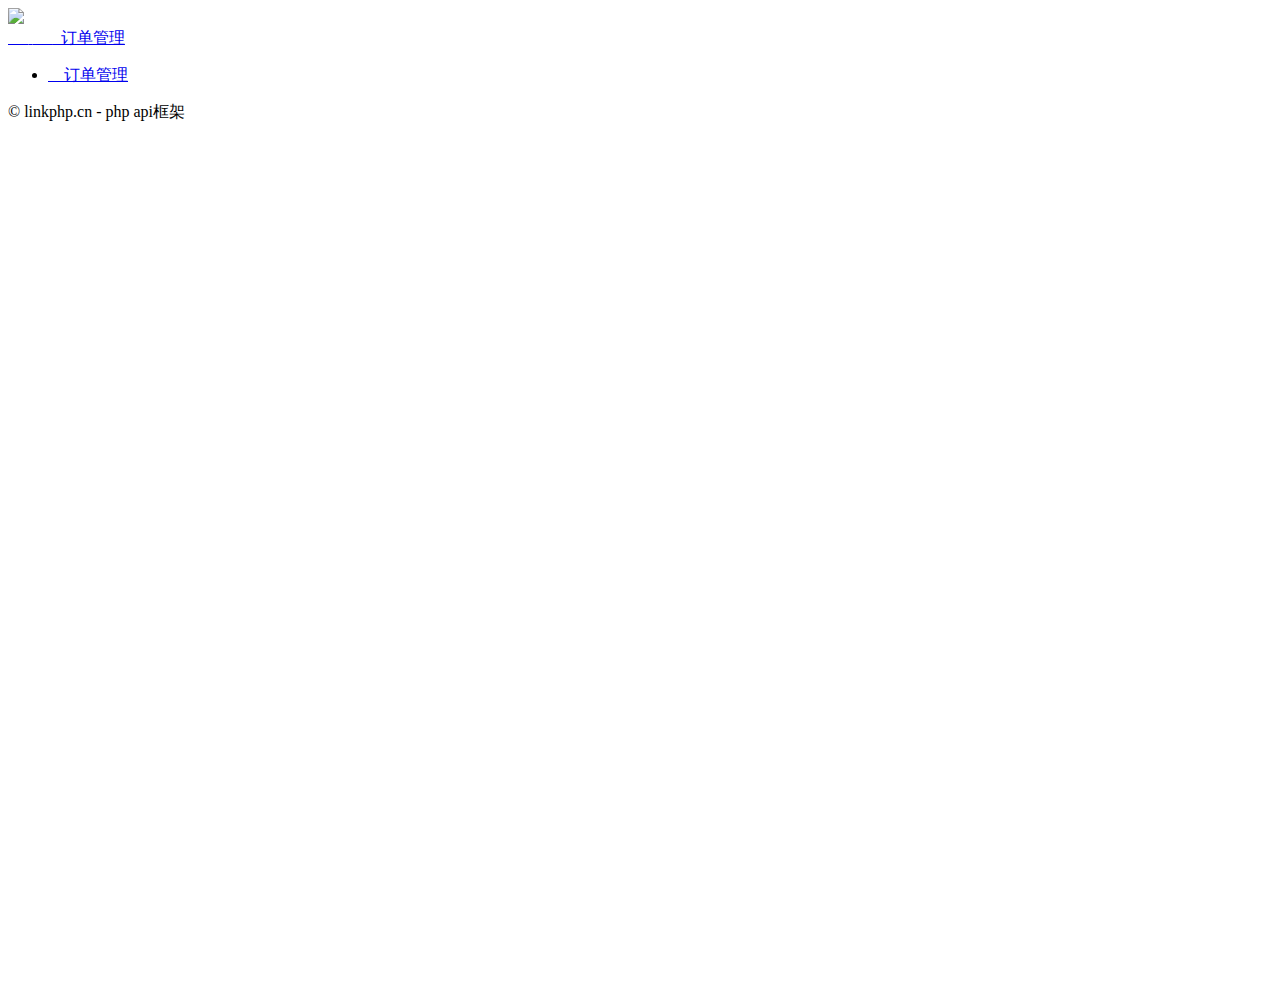
==== index.html @ c92039a1 "init" ====
<!DOCTYPE html>
<html lang="en">
<head>
    <meta charset="UTF-8">
    <title>link-admin</title>
    <link rel="stylesheet" href="/static/css/index.css">
    <link rel="stylesheet" href="/static/common/layui/css/layui.css">
</head>
<body>

<div class="box">
    <div class="body">
        <div class="left">
            <div class="wiki-left-logo">
                <img src="https://opens.wang/resource/static/main/img/linkphp.png">
            </div>
            <div class="wiki-left-box">
                <div class="wiki-box">
                    <span class="wiki-show">
                    <a href="javascript:;">
                    <i class="layui-icon icon icon-active">&nbsp;&nbsp;&#xe61a;</i>
                    <i class="layui-icon icon icon-none">&nbsp;&nbsp;&#xe602;</i>&nbsp;&nbsp;订单管理</a>
                    </span>
                    <ul class="wiki-active">
                        <li><a class="wiki-src" href="javascript:;" c-view="/console/index/Order">&nbsp;&nbsp;&nbsp;&nbsp;订单管理</a></li>
                    </ul>
                </div>
            </div>
        </div>
        <div class="wiki-header"></div>
        <div class="right">
            <iframe src="" id="wiki-view" style="width: 100%; height: 100%; position: absolute;;" frameborder="0"></iframe>
            </div>
        <div class="wiki-footer">© linkphp.cn - php api框架</div>
    </div>
</div>
<script src="/static/common/jquery.js"></script>
<script src="/static/js/util.js"></script>
<script src="/static/js/index.js"></script>
<script src="/static/common/layui/layui.js"></script>
</body>
</html>
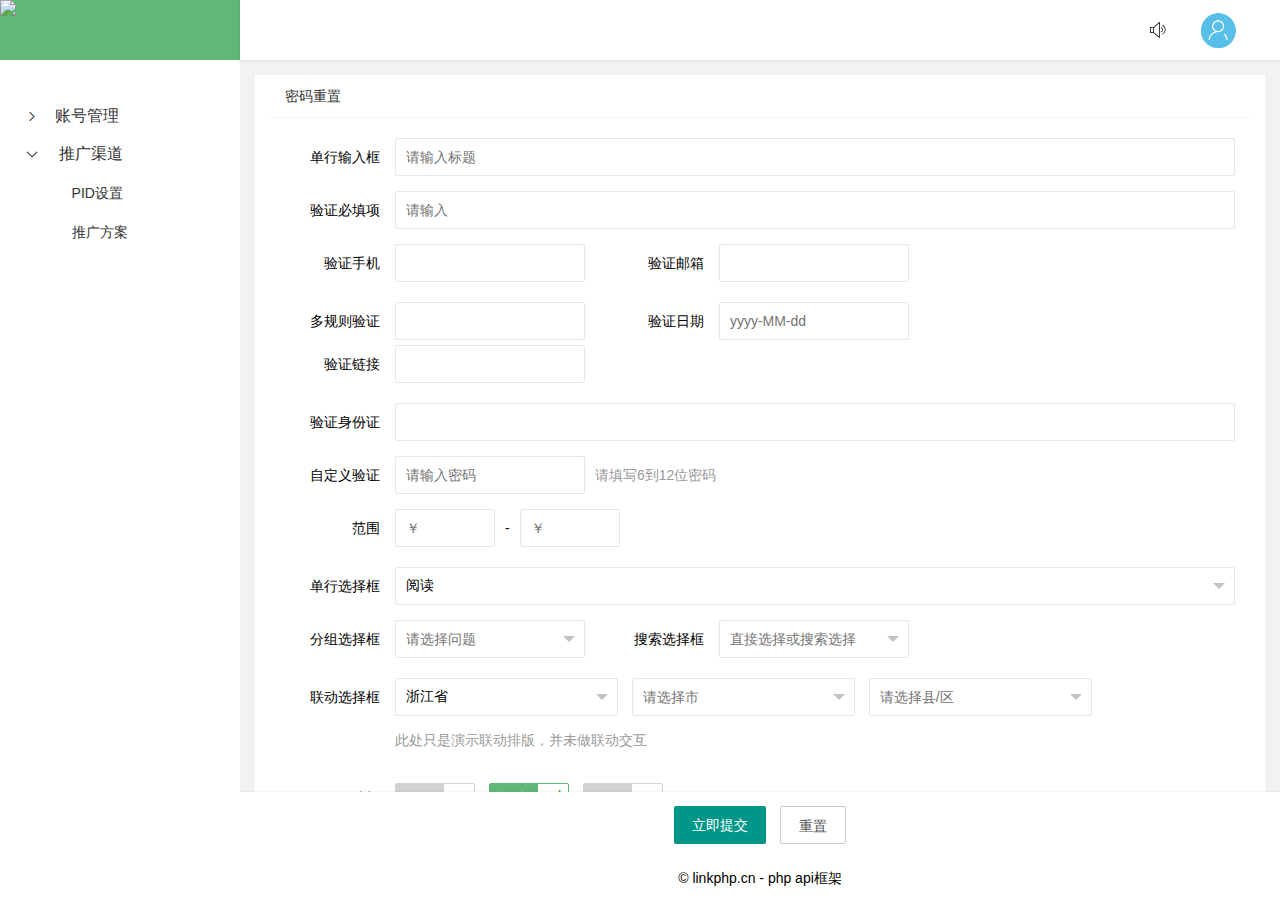
==== commit 5de0a324: "管理界面更新样式" ====
--- a/index.html
+++ b/index.html
@@ -3,8 +3,8 @@
 <head>
     <meta charset="UTF-8">
     <title>link-admin</title>
-    <link rel="stylesheet" href="/static/css/index.css">
-    <link rel="stylesheet" href="/static/common/layui/css/layui.css">
+    <link rel="stylesheet" href="index.css">
+    <link rel="stylesheet" href="layui/css/layui.css">
 </head>
 <body>
 
@@ -18,25 +18,44 @@
                 <div class="wiki-box">
                     <span class="wiki-show">
                     <a href="javascript:;">
-                    <i class="layui-icon icon icon-active">&nbsp;&nbsp;&#xe61a;</i>
-                    <i class="layui-icon icon icon-none">&nbsp;&nbsp;&#xe602;</i>&nbsp;&nbsp;订单管理</a>
+                        <i class="layui-icon icon icon-none">&nbsp;&nbsp;&#xe61a;</i>
+                        <i class="layui-icon icon icon-active">&nbsp;&nbsp;&#xe602;</i>&nbsp;&nbsp;账号管理</a>
+                    </span>
+                    <ul class="wiki-none">
+                        <li><a class="wiki-src" href="javascript:;" c-view="/user/reset/index">&nbsp;&nbsp;&nbsp;&nbsp;密码设置</a></li>
+                        <li><a class="wiki-src" href="javascript:;" c-view="/user/verify_info/index">&nbsp;&nbsp;&nbsp;&nbsp;认证中心</a></li>
+                    </ul>
+                </div>
+                <div class="wiki-box">
+                    <span class="wiki-show">
+                    <a href="javascript:;">
+                        <i class="layui-icon icon icon-active">&nbsp;&nbsp;&#xe61a;</i>
+                        <i class="layui-icon icon icon-none">&nbsp;&nbsp;&#xe602;</i>&nbsp;&nbsp;推广渠道</a>
                     </span>
                     <ul class="wiki-active">
-                        <li><a class="wiki-src" href="javascript:;" c-view="/console/index/Order">&nbsp;&nbsp;&nbsp;&nbsp;订单管理</a></li>
+                        <li><a class="wiki-src" href="javascript:;" c-view="/console/index/Order">&nbsp;&nbsp;&nbsp;&nbsp;PID设置</a></li>
+                        <li><a class="wiki-src" href="javascript:;" c-view="/user/channel/index">&nbsp;&nbsp;&nbsp;&nbsp;推广方案</a></li>
                     </ul>
                 </div>
             </div>
         </div>
-        <div class="wiki-header"></div>
+        <div class="wiki-header">
+            <div class="header-logo">
+                <img src="user.png">
+            </div>
+            <div class="header-notic">
+                <i class="layui-icon icon">&#xe645;</i>
+            </div>
+        </div>
         <div class="right">
-            <iframe src="" id="wiki-view" style="width: 100%; height: 100%; position: absolute;;" frameborder="0"></iframe>
-            </div>
+            <iframe src="form.html" id="wiki-view" style="width: 100%; height: 100%; position: absolute;;" frameborder="0"></iframe>
+        </div>
         <div class="wiki-footer">© linkphp.cn - php api框架</div>
     </div>
 </div>
-<script src="/static/common/jquery.js"></script>
-<script src="/static/js/util.js"></script>
-<script src="/static/js/index.js"></script>
-<script src="/static/common/layui/layui.js"></script>
+<script src="jquery.js"></script>
+<script src="util.js"></script>
+<script src="index.js"></script>
+<script src="layui/layui.js"></script>
 </body>
 </html>--- a/index.css
+++ b/index.css
@@ -0,0 +1,212 @@
+body{
+    overflow-x: hidden;
+    margin: 0 auto;
+    padding: 0 auto;
+}
+aside {
+    display: block;
+}
+h1, h2, h3, h4, h5, h6 {
+    line-height: 1.3;
+}
+.wiki-body {
+    width: 100%;
+    height: 680px;
+    margin: 0 auto;
+    background: #e2e2e2;
+    overflow: hidden;
+}
+.layui-side-scroll {
+    width: 200px;
+}
+.layui-header {
+    background: #393D49 !important;
+}
+.header {
+    background: #393D49 !important;
+}
+.wiki-footer {
+    position: fixed;
+    left: 240px;
+    right: 0;
+    bottom: 0;
+    height: 44px;
+    line-height: 44px;
+    padding: 0 15px;
+    background-color: #fff;
+    text-align: center;
+}
+.wiki-header {
+    position: fixed;
+    left: 240px;
+    right: 0;
+    top: 0;
+    height: 60px;
+    line-height: 60px;
+    padding: 0 15px;
+    background-color: #fff;
+    box-shadow: 0 0 2px 2px rgba(0,0,0,.05);
+    -moz-box-shadow: 0 0 2px 2px rgba(0,0,0,.05);
+    -webkit-box-shadow: 0 0 2px 2px rgba(0,0,0,.05);
+}
+
+.wiki-header .header-logo {
+    height:60px;
+    float: right;
+}
+
+.wiki-header .header-notic {
+    float: right;
+    margin-right: 30px;
+}
+
+.wiki-header .header-notic .icon {
+    font-size: 22px;
+}
+
+.wiki-header .header-logo img {
+    margin-right: 28px;
+    width: 38px;
+    height: 38px;
+}
+
+.wiki-center{
+    width:100vw;
+    height:100vh;
+    overflow: hidden;
+}
+#nav {
+    width: 100%;
+    height: 100%;
+}
+.nav-show {
+    height: 100%;
+}
+.header{
+    width:100%;
+    height: 60px;
+    -webkit-box-sizing: border-box;
+    -moz-box-sizing: border-box;
+    box-sizing: border-box;
+    background:black;
+}
+.body{
+    width:auto;
+    height:auto;
+    overflow-y: hidden;
+}
+.body .left{
+    width: 240px;
+    float: left;
+    background: #fff;
+    box-sizing: border-box;
+    height: 100vh;
+    overflow-y: auto;
+    position: fixed;
+}
+.body .right{
+    position: fixed;
+    left: 240px;
+    right: 0;
+    bottom: 44px;
+    top: 60px;
+    z-index: -100;
+    width: auto;
+    overflow: hidden;
+    overflow-y: auto;
+    box-sizing: border-box;
+    height: auto;
+}
+.body::after{
+    content:"";
+    display:block;
+    clear:both;
+}
+.body .left .wiki-left-logo {
+    background: #5FB878;
+    height:60px;
+}
+.body .left .wiki-left-logo img {
+    margin: 0 auto;
+    display: block;
+}
+.body .left .wiki-left-box {
+    width: 90%;
+    height: auto;
+    margin: 38px auto;
+    overflow-x: hidden;
+}
+.body .left .wiki-left-box .wiki-box span {
+    display: inline-block;
+    width:100%;
+    border-bottom: none;
+    color: #364149;
+    background: 0 0;
+    text-overflow: ellipsis;
+    overflow: hidden;
+    white-space: nowrap;
+    position: relative;
+    font-size: 16px;
+}
+.body .left .wiki-left-box .wiki-box span a{
+    display: block;
+    width:100%;
+    height:35px;
+    line-height: 35px;
+}
+.body .left .wiki-left-box .wiki-box span a .icon{
+    padding: 8px;
+    font-size: 12px;
+}
+.body .left .wiki-left-box .wiki-box span a::before {
+    /*content: '&#xe61a;';*/
+    font-style: normal;
+    font-weight: 600;
+    line-height: 1;
+    -webkit-font-smoothing: antialiased;
+    -moz-osx-font-smoothing: greyscale;
+    color: #8d8d8d;
+    font-size: 14px;
+}
+.body .left .wiki-left-box .wiki-box span a:hover {
+    background-color: #eff1f3;
+}
+.body .left .wiki-left-box .wiki-box ul li {
+    display: block;
+    padding: 2px 32px;
+    border-bottom: none;
+    width:100%;
+    color: #364149;
+    background: 0 0;
+    text-overflow: ellipsis;
+    overflow: hidden;
+    white-space: nowrap;
+    position: relative;
+}
+.body .left .wiki-left-box .wiki-box ul li a {
+    display: block;
+    width:100%;
+    height:35px;
+    line-height: 35px;
+    padding-left: 12px;
+}
+.body .left .wiki-left-box .wiki-box ul li a:hover {
+    background-color: #eff1f3;
+}
+.body .left .wiki-left-box .wiki-box .wiki-none {
+    display: none;
+}
+.body .left .wiki-left-box .wiki-box .wiki-active {
+    display: inline-block;
+    width: 100%;
+    border-bottom: none;
+    white-space: nowrap;
+}
+.body .left .wiki-left-box .wiki-box .wiki-show .icon-active {
+    display: inline;
+}
+.body .left .wiki-left-box .wiki-box .wiki-show .icon-none {
+    display: none;
+}
+
+
--- a/layui/css/layui.css
+++ b/layui/css/layui.css
@@ -0,0 +1,2 @@
+/** layui-v2.2.5 MIT License By https://www.layui.com */
+ .layui-inline,img{display:inline-block;vertical-align:middle}h1,h2,h3,h4,h5,h6{font-weight:400}.layui-edge,.layui-header,.layui-inline,.layui-main{position:relative}.layui-btn,.layui-edge,.layui-inline,img{vertical-align:middle}.layui-btn,.layui-disabled,.layui-icon,.layui-unselect{-webkit-user-select:none;-ms-user-select:none;-moz-user-select:none}blockquote,body,button,dd,div,dl,dt,form,h1,h2,h3,h4,h5,h6,input,li,ol,p,pre,td,textarea,th,ul{margin:0;padding:0;-webkit-tap-highlight-color:rgba(0,0,0,0)}a:active,a:hover{outline:0}img{border:none}li{list-style:none}table{border-collapse:collapse;border-spacing:0}h4,h5,h6{font-size:100%}button,input,optgroup,option,select,textarea{font-family:inherit;font-size:inherit;font-style:inherit;font-weight:inherit;outline:0}pre{white-space:pre-wrap;white-space:-moz-pre-wrap;white-space:-pre-wrap;white-space:-o-pre-wrap;word-wrap:break-word}body{line-height:24px;font:14px Helvetica Neue,Helvetica,PingFang SC,\5FAE\8F6F\96C5\9ED1,Tahoma,Arial,sans-serif}hr{height:1px;margin:10px 0;border:0;clear:both}a{color:#333;text-decoration:none}a:hover{color:#777}a cite{font-style:normal;*cursor:pointer}.layui-border-box,.layui-border-box *{box-sizing:border-box}.layui-box,.layui-box *{box-sizing:content-box}.layui-clear{clear:both;*zoom:1}.layui-clear:after{content:'\20';clear:both;*zoom:1;display:block;height:0}.layui-inline{*display:inline;*zoom:1}.layui-edge{display:inline-block;width:0;height:0;border-width:6px;border-style:dashed;border-color:transparent;overflow:hidden}.layui-edge-top{top:-4px;border-bottom-color:#999;border-bottom-style:solid}.layui-edge-right{border-left-color:#999;border-left-style:solid}.layui-edge-bottom{top:2px;border-top-color:#999;border-top-style:solid}.layui-edge-left{border-right-color:#999;border-right-style:solid}.layui-elip{text-overflow:ellipsis;overflow:hidden;white-space:nowrap}.layui-disabled,.layui-disabled:hover{color:#d2d2d2!important;cursor:not-allowed!important}.layui-circle{border-radius:100%}.layui-show{display:block!important}.layui-hide{display:none!important}@font-face{font-family:layui-icon;src:url(../font/iconfont.eot?v=220);src:url(../font/iconfont.eot?v=220#iefix) format('embedded-opentype'),url(../font/iconfont.svg?v=220#iconfont) format('svg'),url(../font/iconfont.woff?v=220) format('woff'),url(../font/iconfont.ttf?v=220) format('truetype')}.layui-icon{font-family:layui-icon!important;font-size:16px;font-style:normal;-webkit-font-smoothing:antialiased;-moz-osx-font-smoothing:grayscale}.layui-icon-duihua:before{content:"\e611"}.layui-icon-shezhi:before{content:"\e614"}.layui-icon-yinshenim:before{content:"\e60f"}.layui-icon-search:before{content:"\e615"}.layui-icon-fenxiang1:before{content:"\e641"}.layui-icon-shezhi1:before{content:"\e620"}.layui-icon-yinqing:before{content:"\e628"}.layui-icon-yuejuancuohao:before{content:"\1006"}.layui-icon-cuo:before{content:"\1007"}.layui-icon-baobiao:before{content:"\e629"}.layui-icon-star:before{content:"\e600"}.layui-icon-yuandian:before{content:"\e617"}.layui-icon-chat:before{content:"\e606"}.layui-icon-logo:before{content:"\e609"}.layui-icon-list:before{content:"\e60a"}.layui-icon-tubiao:before{content:"\e62c"}.layui-icon-right:before{content:"\1005"}.layui-icon-huanfu2:before{content:"\e61b"}.layui-icon-On-line:before{content:"\e610"}.layui-icon-biaoge:before{content:"\e62d"}.layui-icon-youyou:before{content:"\e602"}.layui-icon-zuozuo:before{content:"\e603"}.layui-icon-cart-simple:before{content:"\e698"}.layui-icon-cry:before{content:"\e69c"}.layui-icon-smile:before{content:"\e6af"}.layui-icon-survey:before{content:"\e6b2"}.layui-icon-tree:before{content:"\e62e"}.layui-icon-iconfont17:before{content:"\e62f"}.layui-icon-tianjia:before{content:"\e61f"}.layui-icon-xiazai:before{content:"\e601"}.layui-icon-xuanzemoban48:before{content:"\e630"}.layui-icon-gongju:before{content:"\e631"}.layui-icon-face-surprised:before{content:"\e664"}.layui-icon-bianji:before{content:"\e642"}.layui-icon-speaker:before{content:"\e645"}.layui-icon-xiangxia:before{content:"\e61a"}.layui-icon-wenjian:before{content:"\e621"}.layui-icon-layouts:before{content:"\e632"}.layui-icon-duigou:before{content:"\e618"}.layui-icon-tianjia1:before{content:"\e608"}.layui-icon-yaoyaozhibofanye:before{content:"\e633"}.layui-icon-read:before{content:"\e705"}.layui-icon-404:before{content:"\e61c"}.layui-icon-lunbozutu:before{content:"\e634"}.layui-icon-help:before{content:"\e607"}.layui-icon-daima1:before{content:"\e635"}.layui-icon-jinshui:before{content:"\e636"}.layui-icon-find-fill:before{content:"\e670"}.layui-icon-about:before{content:"\e60b"}.layui-icon-location:before{content:"\e715"}.layui-icon-xiangshang:before{content:"\e619"}.layui-icon-pause:before{content:"\e651"}.layui-icon-riqi:before{content:"\e637"}.layui-icon-uploadfile:before{content:"\e61d"}.layui-icon-delete:before{content:"\e640"}.layui-icon-play:before{content:"\e652"}.layui-icon-top:before{content:"\e604"}.layui-icon-haoyouqingqiu:before{content:"\e612"}.layui-icon-weibiaoti1:before{content:"\e605"}.layui-icon-chuangkou:before{content:"\e638"}.layui-icon-comiisbiaoqing:before{content:"\e60c"}.layui-icon-zhengque:before{content:"\e616"}.layui-icon-dollar:before{content:"\e659"}.layui-icon-iconfontwodehaoyou:before{content:"\e613"}.layui-icon-wenjianxiazai:before{content:"\e61e"}.layui-icon-tupian:before{content:"\e60d"}.layui-icon-lianjie:before{content:"\e64c"}.layui-icon-diamond:before{content:"\e735"}.layui-icon-jilu:before{content:"\e60e"}.layui-icon-liucheng:before{content:"\e622"}.layui-icon-fontstrikethrough:before{content:"\e64f"}.layui-icon-unlink:before{content:"\e64d"}.layui-icon-bianjiwenzi:before{content:"\e639"}.layui-icon-sanjiao:before{content:"\e623"}.layui-icon-danxuankuanghouxuan:before{content:"\e63f"}.layui-icon-danxuankuangxuanzhong:before{content:"\e643"}.layui-icon-juzhongduiqi:before{content:"\e647"}.layui-icon-youduiqi:before{content:"\e648"}.layui-icon-zuoduiqi:before{content:"\e649"}.layui-icon-gongsisvgtubiaozongji22:before{content:"\e626"}.layui-icon-gongsisvgtubiaozongji23:before{content:"\e627"}.layui-icon-refresh-2:before{content:"\1002"}.layui-icon-loading-1:before{content:"\e63e"}.layui-icon-return:before{content:"\e65c"}.layui-icon-jiacu:before{content:"\e62b"}.layui-icon-uploading:before{content:"\e67c"}.layui-icon-liaotianduihuaimgoutong:before{content:"\e63a"}.layui-icon-video:before{content:"\e6ed"}.layui-icon-headset:before{content:"\e6fc"}.layui-icon-wenjianjiafan:before{content:"\e624"}.layui-icon-shouji:before{content:"\e63b"}.layui-icon-tianjia2:before{content:"\e654"}.layui-icon-wenjianjia:before{content:"\e7a0"}.layui-icon-biaoqing:before{content:"\e650"}.layui-icon-html:before{content:"\e64b"}.layui-icon-biaodan:before{content:"\e63c"}.layui-icon-cart:before{content:"\e657"}.layui-icon-camera-fill:before{content:"\e65d"}.layui-icon-25:before{content:"\e62a"}.layui-icon-emwdaima:before{content:"\e64e"}.layui-icon-fire:before{content:"\e756"}.layui-icon-set:before{content:"\e716"}.layui-icon-zitixiahuaxian:before{content:"\e646"}.layui-icon-sanjiao1:before{content:"\e625"}.layui-icon-tips:before{content:"\e702"}.layui-icon-tupian-copy-copy:before{content:"\e64a"}.layui-icon-more-vertical:before{content:"\e671"}.layui-icon-zhuti2:before{content:"\e66c"}.layui-icon-loading:before{content:"\e63d"}.layui-icon-xieti:before{content:"\e644"}.layui-icon-refresh-1:before{content:"\e666"}.layui-icon-rmb:before{content:"\e65e"}.layui-icon-home:before{content:"\e68e"}.layui-icon-user:before{content:"\e770"}.layui-icon-notice:before{content:"\e667"}.layui-icon-voice:before{content:"\e688"}.layui-icon-download:before{content:"\e681"}.layui-icon-snowflake:before{content:"\e6b1"}.layui-icon-yemian1:before{content:"\e655"}.layui-icon-template:before{content:"\e663"}.layui-icon-auz:before{content:"\e672"}.layui-icon-console:before{content:"\e665"}.layui-icon-app:before{content:"\e653"}.layui-icon-xiayiye:before{content:"\e65a"}.layui-icon-website:before{content:"\e7ae"}.layui-icon-xiayiye1:before{content:"\e65b"}.layui-icon-component:before{content:"\e857"}.layui-icon-more:before{content:"\e65f"}.layui-icon-shrink-right:before{content:"\e668"}.layui-icon-spread-left:before{content:"\e66b"}.layui-icon-camera:before{content:"\e660"}.layui-icon-note:before{content:"\e66e"}.layui-icon-refresh:before{content:"\e669"}.layui-icon-nv:before{content:"\e661"}.layui-icon-nan:before{content:"\e662"}.layui-icon-senior:before{content:"\e674"}.layui-icon-theme:before{content:"\e66a"}.layui-icon-tread:before{content:"\e6c5"}.layui-icon-praise:before{content:"\e6c6"}.layui-icon-star-fill:before{content:"\e658"}.layui-icon-template-1:before{content:"\e656"}.layui-icon-loading-2:before{content:"\e66d"}.layui-main{width:1140px;margin:0 auto}.layui-header{z-index:1000;height:60px}.layui-header a:hover{transition:all .5s;-webkit-transition:all .5s}.layui-side{position:fixed;top:0;bottom:0;z-index:999;width:200px;overflow-x:hidden}.layui-side-scroll{width:220px;height:100%;overflow-x:hidden}.layui-body{position:absolute;left:200px;right:0;top:0;bottom:0;z-index:998;width:auto;overflow:hidden;overflow-y:auto;box-sizing:border-box}.layui-layout-body{overflow:hidden}.layui-layout-admin .layui-header{background-color:#23262E}.layui-layout-admin .layui-side{top:60px;width:200px;overflow-x:hidden}.layui-layout-admin .layui-body{top:60px;bottom:44px}.layui-layout-admin .layui-main{width:auto;margin:0 15px}.layui-layout-admin .layui-footer{position:fixed;left:200px;right:0;bottom:0;height:44px;line-height:44px;padding:0 15px;background-color:#eee}.layui-layout-admin .layui-logo{position:absolute;left:0;top:0;width:200px;height:100%;line-height:60px;text-align:center;color:#009688;font-size:16px}.layui-layout-admin .layui-header .layui-nav{background:0 0}.layui-layout-left{position:absolute!important;left:200px;top:0}.layui-layout-right{position:absolute!important;right:0;top:0}.layui-container{position:relative;margin:0 auto;padding:0 15px;box-sizing:border-box}.layui-fluid{position:relative;margin:0 auto;padding:0 15px}.layui-row:after,.layui-row:before{content:'';display:block;clear:both}.layui-col-lg1,.layui-col-lg10,.layui-col-lg11,.layui-col-lg12,.layui-col-lg2,.layui-col-lg3,.layui-col-lg4,.layui-col-lg5,.layui-col-lg6,.layui-col-lg7,.layui-col-lg8,.layui-col-lg9,.layui-col-md1,.layui-col-md10,.layui-col-md11,.layui-col-md12,.layui-col-md2,.layui-col-md3,.layui-col-md4,.layui-col-md5,.layui-col-md6,.layui-col-md7,.layui-col-md8,.layui-col-md9,.layui-col-sm1,.layui-col-sm10,.layui-col-sm11,.layui-col-sm12,.layui-col-sm2,.layui-col-sm3,.layui-col-sm4,.layui-col-sm5,.layui-col-sm6,.layui-col-sm7,.layui-col-sm8,.layui-col-sm9,.layui-col-xs1,.layui-col-xs10,.layui-col-xs11,.layui-col-xs12,.layui-col-xs2,.layui-col-xs3,.layui-col-xs4,.layui-col-xs5,.layui-col-xs6,.layui-col-xs7,.layui-col-xs8,.layui-col-xs9{position:relative;display:block;box-sizing:border-box}.layui-col-xs1,.layui-col-xs10,.layui-col-xs11,.layui-col-xs12,.layui-col-xs2,.layui-col-xs3,.layui-col-xs4,.layui-col-xs5,.layui-col-xs6,.layui-col-xs7,.layui-col-xs8,.layui-col-xs9{float:left}.layui-col-xs1{width:8.33333333%}.layui-col-xs2{width:16.66666667%}.layui-col-xs3{width:25%}.layui-col-xs4{width:33.33333333%}.layui-col-xs5{width:41.66666667%}.layui-col-xs6{width:50%}.layui-col-xs7{width:58.33333333%}.layui-col-xs8{width:66.66666667%}.layui-col-xs9{width:75%}.layui-col-xs10{width:83.33333333%}.layui-col-xs11{width:91.66666667%}.layui-col-xs12{width:100%}.layui-col-xs-offset1{margin-left:8.33333333%}.layui-col-xs-offset2{margin-left:16.66666667%}.layui-col-xs-offset3{margin-left:25%}.layui-col-xs-offset4{margin-left:33.33333333%}.layui-col-xs-offset5{margin-left:41.66666667%}.layui-col-xs-offset6{margin-left:50%}.layui-col-xs-offset7{margin-left:58.33333333%}.layui-col-xs-offset8{margin-left:66.66666667%}.layui-col-xs-offset9{margin-left:75%}.layui-col-xs-offset10{margin-left:83.33333333%}.layui-col-xs-offset11{margin-left:91.66666667%}.layui-col-xs-offset12{margin-left:100%}@media screen and (max-width:768px){.layui-hide-xs{display:none!important}.layui-show-xs-block{display:block!important}.layui-show-xs-inline{display:inline!important}.layui-show-xs-inline-block{display:inline-block!important}}@media screen and (min-width:768px){.layui-container{width:750px}.layui-hide-sm{display:none!important}.layui-show-sm-block{display:block!important}.layui-show-sm-inline{display:inline!important}.layui-show-sm-inline-block{display:inline-block!important}.layui-col-sm1,.layui-col-sm10,.layui-col-sm11,.layui-col-sm12,.layui-col-sm2,.layui-col-sm3,.layui-col-sm4,.layui-col-sm5,.layui-col-sm6,.layui-col-sm7,.layui-col-sm8,.layui-col-sm9{float:left}.layui-col-sm1{width:8.33333333%}.layui-col-sm2{width:16.66666667%}.layui-col-sm3{width:25%}.layui-col-sm4{width:33.33333333%}.layui-col-sm5{width:41.66666667%}.layui-col-sm6{width:50%}.layui-col-sm7{width:58.33333333%}.layui-col-sm8{width:66.66666667%}.layui-col-sm9{width:75%}.layui-col-sm10{width:83.33333333%}.layui-col-sm11{width:91.66666667%}.layui-col-sm12{width:100%}.layui-col-sm-offset1{margin-left:8.33333333%}.layui-col-sm-offset2{margin-left:16.66666667%}.layui-col-sm-offset3{margin-left:25%}.layui-col-sm-offset4{margin-left:33.33333333%}.layui-col-sm-offset5{margin-left:41.66666667%}.layui-col-sm-offset6{margin-left:50%}.layui-col-sm-offset7{margin-left:58.33333333%}.layui-col-sm-offset8{margin-left:66.66666667%}.layui-col-sm-offset9{margin-left:75%}.layui-col-sm-offset10{margin-left:83.33333333%}.layui-col-sm-offset11{margin-left:91.66666667%}.layui-col-sm-offset12{margin-left:100%}}@media screen and (min-width:992px){.layui-container{width:970px}.layui-hide-md{display:none!important}.layui-show-md-block{display:block!important}.layui-show-md-inline{display:inline!important}.layui-show-md-inline-block{display:inline-block!important}.layui-col-md1,.layui-col-md10,.layui-col-md11,.layui-col-md12,.layui-col-md2,.layui-col-md3,.layui-col-md4,.layui-col-md5,.layui-col-md6,.layui-col-md7,.layui-col-md8,.layui-col-md9{float:left}.layui-col-md1{width:8.33333333%}.layui-col-md2{width:16.66666667%}.layui-col-md3{width:25%}.layui-col-md4{width:33.33333333%}.layui-col-md5{width:41.66666667%}.layui-col-md6{width:50%}.layui-col-md7{width:58.33333333%}.layui-col-md8{width:66.66666667%}.layui-col-md9{width:75%}.layui-col-md10{width:83.33333333%}.layui-col-md11{width:91.66666667%}.layui-col-md12{width:100%}.layui-col-md-offset1{margin-left:8.33333333%}.layui-col-md-offset2{margin-left:16.66666667%}.layui-col-md-offset3{margin-left:25%}.layui-col-md-offset4{margin-left:33.33333333%}.layui-col-md-offset5{margin-left:41.66666667%}.layui-col-md-offset6{margin-left:50%}.layui-col-md-offset7{margin-left:58.33333333%}.layui-col-md-offset8{margin-left:66.66666667%}.layui-col-md-offset9{margin-left:75%}.layui-col-md-offset10{margin-left:83.33333333%}.layui-col-md-offset11{margin-left:91.66666667%}.layui-col-md-offset12{margin-left:100%}}@media screen and (min-width:1200px){.layui-container{width:1170px}.layui-hide-lg{display:none!important}.layui-show-lg-block{display:block!important}.layui-show-lg-inline{display:inline!important}.layui-show-lg-inline-block{display:inline-block!important}.layui-col-lg1,.layui-col-lg10,.layui-col-lg11,.layui-col-lg12,.layui-col-lg2,.layui-col-lg3,.layui-col-lg4,.layui-col-lg5,.layui-col-lg6,.layui-col-lg7,.layui-col-lg8,.layui-col-lg9{float:left}.layui-col-lg1{width:8.33333333%}.layui-col-lg2{width:16.66666667%}.layui-col-lg3{width:25%}.layui-col-lg4{width:33.33333333%}.layui-col-lg5{width:41.66666667%}.layui-col-lg6{width:50%}.layui-col-lg7{width:58.33333333%}.layui-col-lg8{width:66.66666667%}.layui-col-lg9{width:75%}.layui-col-lg10{width:83.33333333%}.layui-col-lg11{width:91.66666667%}.layui-col-lg12{width:100%}.layui-col-lg-offset1{margin-left:8.33333333%}.layui-col-lg-offset2{margin-left:16.66666667%}.layui-col-lg-offset3{margin-left:25%}.layui-col-lg-offset4{margin-left:33.33333333%}.layui-col-lg-offset5{margin-left:41.66666667%}.layui-col-lg-offset6{margin-left:50%}.layui-col-lg-offset7{margin-left:58.33333333%}.layui-col-lg-offset8{margin-left:66.66666667%}.layui-col-lg-offset9{margin-left:75%}.layui-col-lg-offset10{margin-left:83.33333333%}.layui-col-lg-offset11{margin-left:91.66666667%}.layui-col-lg-offset12{margin-left:100%}}.layui-col-space1{margin:-.5px}.layui-col-space1>*{padding:.5px}.layui-col-space3{margin:-1.5px}.layui-col-space3>*{padding:1.5px}.layui-col-space5{margin:-2.5px}.layui-col-space5>*{padding:2.5px}.layui-col-space8{margin:-3.5px}.layui-col-space8>*{padding:3.5px}.layui-col-space10{margin:-5px}.layui-col-space10>*{padding:5px}.layui-col-space12{margin:-6px}.layui-col-space12>*{padding:6px}.layui-col-space15{margin:-7.5px}.layui-col-space15>*{padding:7.5px}.layui-col-space18{margin:-9px}.layui-col-space18>*{padding:9px}.layui-col-space20{margin:-10px}.layui-col-space20>*{padding:10px}.layui-col-space22{margin:-11px}.layui-col-space22>*{padding:11px}.layui-col-space25{margin:-12.5px}.layui-col-space25>*{padding:12.5px}.layui-col-space30{margin:-15px}.layui-col-space30>*{padding:15px}.layui-btn,.layui-input,.layui-select,.layui-textarea,.layui-upload-button{outline:0;-webkit-appearance:none;transition:all .3s;-webkit-transition:all .3s;box-sizing:border-box}.layui-elem-quote{margin-bottom:10px;padding:15px;line-height:22px;border-left:5px solid #009688;border-radius:0 2px 2px 0;background-color:#f2f2f2}.layui-quote-nm{border-style:solid;border-width:1px 1px 1px 5px;background:0 0}.layui-elem-field{margin-bottom:10px;padding:0;border-width:1px;border-style:solid}.layui-elem-field legend{margin-left:20px;padding:0 10px;font-size:20px;font-weight:300}.layui-field-title{margin:10px 0 20px;border-width:1px 0 0}.layui-field-box{padding:10px 15px}.layui-field-title .layui-field-box{padding:10px 0}.layui-progress{position:relative;height:6px;border-radius:20px;background-color:#e2e2e2}.layui-progress-bar{position:absolute;left:0;top:0;width:0;max-width:100%;height:6px;border-radius:20px;text-align:right;background-color:#5FB878;transition:all .3s;-webkit-transition:all .3s}.layui-progress-big,.layui-progress-big .layui-progress-bar{height:18px;line-height:18px}.layui-progress-text{position:relative;top:-20px;line-height:18px;font-size:12px;color:#666}.layui-progress-big .layui-progress-text{position:static;padding:0 10px;color:#fff}.layui-collapse{border-width:1px;border-style:solid;border-radius:2px}.layui-colla-content,.layui-colla-item{border-top-width:1px;border-top-style:solid}.layui-colla-item:first-child{border-top:none}.layui-colla-title{position:relative;height:42px;line-height:42px;padding:0 15px 0 35px;color:#333;background-color:#f2f2f2;cursor:pointer;font-size:14px}.layui-colla-content{display:none;padding:10px 15px;line-height:22px;color:#666}.layui-colla-icon{position:absolute;left:15px;top:0;font-size:14px}.layui-card-body,.layui-card-header,.layui-form-label,.layui-form-mid,.layui-form-select,.layui-input-block,.layui-input-inline,.layui-textarea{position:relative}.layui-card{margin-bottom:15px;border-radius:2px;background-color:#fff;box-shadow:0 1px 2px 0 rgba(0,0,0,.05)}.layui-card:last-child{margin-bottom:0}.layui-card-header{height:42px;line-height:42px;padding:0 15px;border-bottom:1px solid #f6f6f6;color:#333;border-radius:2px 2px 0 0;font-size:14px}.layui-bg-black,.layui-bg-blue,.layui-bg-cyan,.layui-bg-green,.layui-bg-orange,.layui-bg-red{color:#fff!important}.layui-card-body{padding:10px 15px;line-height:24px}.layui-card-body .layui-table{margin:5px 0}.layui-card .layui-tab{margin:0}.layui-panel-window{position:relative;padding:15px;border-radius:0;border-top:5px solid #E6E6E6;background-color:#fff}.layui-bg-red{background-color:#FF5722!important}.layui-bg-orange{background-color:#FFB800!important}.layui-bg-green{background-color:#009688!important}.layui-bg-cyan{background-color:#2F4056!important}.layui-bg-blue{background-color:#1E9FFF!important}.layui-bg-black{background-color:#393D49!important}.layui-bg-gray{background-color:#eee!important;color:#666!important}.layui-badge-rim,.layui-colla-content,.layui-colla-item,.layui-collapse,.layui-elem-field,.layui-form-pane .layui-form-item[pane],.layui-form-pane .layui-form-label,.layui-input,.layui-layedit,.layui-layedit-tool,.layui-quote-nm,.layui-select,.layui-tab-bar,.layui-tab-card,.layui-tab-title,.layui-tab-title .layui-this:after,.layui-textarea{border-color:#e6e6e6}.layui-timeline-item:before,hr{background-color:#e6e6e6}.layui-text{line-height:22px;font-size:14px;color:#666}.layui-text h1,.layui-text h2,.layui-text h3{font-weight:500;color:#333}.layui-text h1{font-size:30px}.layui-text h2{font-size:24px}.layui-text h3{font-size:18px}.layui-text a:not(.layui-btn){color:#01AAED}.layui-text a:not(.layui-btn):hover{text-decoration:underline}.layui-text ul{padding:5px 0 5px 15px}.layui-text ul li{margin-top:5px;list-style-type:disc}.layui-text em,.layui-word-aux{color:#999!important;padding:0 5px!important}.layui-btn{display:inline-block;height:38px;line-height:38px;padding:0 18px;background-color:#009688;color:#fff;white-space:nowrap;text-align:center;font-size:14px;border:none;border-radius:2px;cursor:pointer}.layui-btn:hover{opacity:.8;filter:alpha(opacity=80);color:#fff}.layui-btn:active{opacity:1;filter:alpha(opacity=100)}.layui-btn+.layui-btn{margin-left:10px}.layui-btn-container{font-size:0}.layui-btn-container .layui-btn{margin-right:10px;margin-bottom:10px}.layui-btn-container .layui-btn+.layui-btn{margin-left:0}.layui-table .layui-btn-container .layui-btn{margin-bottom:9px}.layui-btn-radius{border-radius:100px}.layui-btn .layui-icon{margin-right:3px;font-size:18px;vertical-align:bottom;vertical-align:middle\9}.layui-btn-primary{border:1px solid #C9C9C9;background-color:#fff;color:#555}.layui-btn-primary:hover{border-color:#009688;color:#333}.layui-btn-normal{background-color:#1E9FFF}.layui-btn-warm{background-color:#FFB800}.layui-btn-danger{background-color:#FF5722}.layui-btn-disabled,.layui-btn-disabled:active,.layui-btn-disabled:hover{border:1px solid #e6e6e6;background-color:#FBFBFB;color:#C9C9C9;cursor:not-allowed;opacity:1}.layui-btn-lg{height:44px;line-height:44px;padding:0 25px;font-size:16px}.layui-btn-sm{height:30px;line-height:30px;padding:0 10px;font-size:12px}.layui-btn-sm i{font-size:16px!important}.layui-btn-xs{height:22px;line-height:22px;padding:0 5px;font-size:12px}.layui-btn-xs i{font-size:14px!important}.layui-btn-group{display:inline-block;vertical-align:middle;font-size:0}.layui-btn-group .layui-btn{margin-left:0!important;margin-right:0!important;border-left:1px solid rgba(255,255,255,.5);border-radius:0}.layui-btn-group .layui-btn-primary{border-left:none}.layui-btn-group .layui-btn-primary:hover{border-color:#C9C9C9;color:#009688}.layui-btn-group .layui-btn:first-child{border-left:none;border-radius:2px 0 0 2px}.layui-btn-group .layui-btn-primary:first-child{border-left:1px solid #c9c9c9}.layui-btn-group .layui-btn:last-child{border-radius:0 2px 2px 0}.layui-btn-group .layui-btn+.layui-btn{margin-left:0}.layui-btn-group+.layui-btn-group{margin-left:10px}.layui-btn-fluid{width:100%}.layui-input,.layui-select,.layui-textarea{height:38px;line-height:1.3;line-height:38px\9;border-width:1px;border-style:solid;background-color:#fff;border-radius:2px}.layui-input::-webkit-input-placeholder,.layui-select::-webkit-input-placeholder,.layui-textarea::-webkit-input-placeholder{line-height:1.3}.layui-input,.layui-textarea{display:block;width:100%;padding-left:10px}.layui-input:hover,.layui-textarea:hover{border-color:#D2D2D2!important}.layui-input:focus,.layui-textarea:focus{border-color:#C9C9C9!important}.layui-textarea{min-height:100px;height:auto;line-height:20px;padding:6px 10px;resize:vertical}.layui-select{padding:0 10px}.layui-form input[type=checkbox],.layui-form input[type=radio],.layui-form select{display:none}.layui-form [lay-ignore]{display:initial}.layui-form-item{margin-bottom:15px;clear:both;*zoom:1}.layui-form-item:after{content:'\20';clear:both;*zoom:1;display:block;height:0}.layui-form-label{float:left;display:block;padding:9px 15px;width:80px;font-weight:400;line-height:20px;text-align:right}.layui-form-label-col{display:block;float:none;padding:9px 0;line-height:20px;text-align:left}.layui-form-item .layui-inline{margin-bottom:5px;margin-right:10px}.layui-input-block{margin-left:110px;min-height:36px}.layui-input-inline{display:inline-block;vertical-align:middle}.layui-form-item .layui-input-inline{float:left;width:190px;margin-right:10px}.layui-form-text .layui-input-inline{width:auto}.layui-form-mid{float:left;display:block;padding:9px 0!important;line-height:20px;margin-right:10px}.layui-form-danger+.layui-form-select .layui-input,.layui-form-danger:focus{border-color:#FF5722!important}.layui-form-select .layui-input{padding-right:30px;cursor:pointer}.layui-form-select .layui-edge{position:absolute;right:10px;top:50%;margin-top:-3px;cursor:pointer;border-width:6px;border-top-color:#c2c2c2;border-top-style:solid;transition:all .3s;-webkit-transition:all .3s}.layui-form-select dl{display:none;position:absolute;left:0;top:42px;padding:5px 0;z-index:999;min-width:100%;border:1px solid #d2d2d2;max-height:300px;overflow-y:auto;background-color:#fff;border-radius:2px;box-shadow:0 2px 4px rgba(0,0,0,.12);box-sizing:border-box}.layui-form-select dl dd,.layui-form-select dl dt{padding:0 10px;line-height:36px;white-space:nowrap;overflow:hidden;text-overflow:ellipsis}.layui-form-select dl dt{font-size:12px;color:#999}.layui-form-select dl dd{cursor:pointer}.layui-form-select dl dd:hover{background-color:#f2f2f2}.layui-form-select .layui-select-group dd{padding-left:20px}.layui-form-select dl dd.layui-select-tips{padding-left:10px!important;color:#999}.layui-form-select dl dd.layui-this{background-color:#5FB878;color:#fff}.layui-form-checkbox,.layui-form-select dl dd.layui-disabled{background-color:#fff}.layui-form-selected dl{display:block}.layui-form-checkbox,.layui-form-checkbox *,.layui-form-switch{display:inline-block;vertical-align:middle}.layui-form-selected .layui-edge{margin-top:-9px;-webkit-transform:rotate(180deg);transform:rotate(180deg);margin-top:-3px\9}:root .layui-form-selected .layui-edge{margin-top:-9px\0/IE9}.layui-form-selectup dl{top:auto;bottom:42px}.layui-select-none{margin:5px 0;text-align:center;color:#999}.layui-select-disabled .layui-disabled{border-color:#eee!important}.layui-select-disabled .layui-edge{border-top-color:#d2d2d2}.layui-form-checkbox{position:relative;height:30px;line-height:28px;margin-right:10px;padding-right:30px;border:1px solid #d2d2d2;cursor:pointer;font-size:0;border-radius:2px;-webkit-transition:.1s linear;transition:.1s linear;box-sizing:border-box}.layui-form-checkbox:hover{border:1px solid #c2c2c2}.layui-form-checkbox span{padding:0 10px;height:100%;font-size:14px;background-color:#d2d2d2;color:#fff;overflow:hidden;white-space:nowrap;text-overflow:ellipsis}.layui-form-checkbox:hover span{background-color:#c2c2c2}.layui-form-checkbox i{position:absolute;right:0;width:30px;color:#fff;font-size:20px;text-align:center}.layui-form-checkbox:hover i{color:#c2c2c2}.layui-form-checked,.layui-form-checked:hover{border-color:#5FB878}.layui-form-checked span,.layui-form-checked:hover span{background-color:#5FB878}.layui-form-checked i,.layui-form-checked:hover i{color:#5FB878}.layui-form-item .layui-form-checkbox{margin-top:4px}.layui-form-checkbox[lay-skin=primary]{height:auto!important;line-height:normal!important;border:none!important;margin-right:0;padding-right:0;background:0 0}.layui-form-checkbox[lay-skin=primary] span{float:right;padding-right:15px;line-height:18px;background:0 0;color:#666}.layui-form-checkbox[lay-skin=primary] i{position:relative;top:0;width:16px;height:16px;line-height:16px;border:1px solid #d2d2d2;font-size:12px;border-radius:2px;background-color:#fff;-webkit-transition:.1s linear;transition:.1s linear}.layui-form-checkbox[lay-skin=primary]:hover i{border-color:#5FB878;color:#fff}.layui-form-checked[lay-skin=primary] i{border-color:#5FB878;background-color:#5FB878;color:#fff}.layui-checkbox-disbaled[lay-skin=primary] span{background:0 0!important;color:#c2c2c2}.layui-checkbox-disbaled[lay-skin=primary]:hover i{border-color:#d2d2d2}.layui-form-item .layui-form-checkbox[lay-skin=primary]{margin-top:10px}.layui-form-switch{position:relative;height:22px;line-height:22px;width:42px;padding:0 5px;margin-top:8px;border:1px solid #d2d2d2;border-radius:20px;cursor:pointer;background-color:#fff;-webkit-transition:.1s linear;transition:.1s linear}.layui-form-switch i{position:absolute;left:5px;top:3px;width:16px;height:16px;border-radius:20px;background-color:#d2d2d2;-webkit-transition:.1s linear;transition:.1s linear}.layui-form-switch em{position:absolute;right:5px;top:0;width:25px;padding:0!important;text-align:center!important;color:#999!important;font-style:normal!important;font-size:12px}.layui-form-onswitch{border-color:#5FB878;background-color:#5FB878}.layui-form-onswitch i{left:32px;background-color:#fff}.layui-form-onswitch em{left:5px;right:auto;color:#fff!important}.layui-checkbox-disbaled{border-color:#e2e2e2!important}.layui-checkbox-disbaled span{background-color:#e2e2e2!important}.layui-checkbox-disbaled:hover i{color:#fff!important}[lay-radio]{display:none}.layui-form-radio,.layui-form-radio *{display:inline-block;vertical-align:middle}.layui-form-radio{line-height:28px;margin:6px 10px 0 0;padding-right:10px;cursor:pointer;font-size:0}.layui-form-radio *{font-size:14px}.layui-form-radio>i{margin-right:8px;font-size:22px;color:#c2c2c2}.layui-form-radio>i:hover,.layui-form-radioed>i{color:#5FB878}.layui-radio-disbaled>i{color:#e2e2e2!important}.layui-form-pane .layui-form-label{width:110px;padding:8px 15px;height:38px;line-height:20px;border-width:1px;border-style:solid;border-radius:2px 0 0 2px;text-align:center;background-color:#FBFBFB;overflow:hidden;white-space:nowrap;text-overflow:ellipsis;box-sizing:border-box}.layui-form-pane .layui-input-inline{margin-left:-1px}.layui-form-pane .layui-input-block{margin-left:110px;left:-1px}.layui-form-pane .layui-input{border-radius:0 2px 2px 0}.layui-form-pane .layui-form-text .layui-form-label{float:none;width:100%;border-radius:2px;box-sizing:border-box;text-align:left}.layui-form-pane .layui-form-text .layui-input-inline{display:block;margin:0;top:-1px;clear:both}.layui-form-pane .layui-form-text .layui-input-block{margin:0;left:0;top:-1px}.layui-form-pane .layui-form-text .layui-textarea{min-height:100px;border-radius:0 0 2px 2px}.layui-form-pane .layui-form-checkbox{margin:4px 0 4px 10px}.layui-form-pane .layui-form-radio,.layui-form-pane .layui-form-switch{margin-top:6px;margin-left:10px}.layui-form-pane .layui-form-item[pane]{position:relative;border-width:1px;border-style:solid}.layui-form-pane .layui-form-item[pane] .layui-form-label{position:absolute;left:0;top:0;height:100%;border-width:0 1px 0 0}.layui-form-pane .layui-form-item[pane] .layui-input-inline{margin-left:110px}@media screen and (max-width:450px){.layui-form-item .layui-form-label{text-overflow:ellipsis;overflow:hidden;white-space:nowrap}.layui-form-item .layui-inline{display:block;margin-right:0;margin-bottom:20px;clear:both}.layui-form-item .layui-inline:after{content:'\20';clear:both;display:block;height:0}.layui-form-item .layui-input-inline{display:block;float:none;left:-3px;width:auto;margin:0 0 10px 112px}.layui-form-item .layui-input-inline+.layui-form-mid{margin-left:110px;top:-5px;padding:0}.layui-form-item .layui-form-checkbox{margin-right:5px;margin-bottom:5px}}.layui-layedit{border-width:1px;border-style:solid;border-radius:2px}.layui-layedit-tool{padding:3px 5px;border-bottom-width:1px;border-bottom-style:solid;font-size:0}.layedit-tool-fixed{position:fixed;top:0;border-top:1px solid #e2e2e2}.layui-layedit-tool .layedit-tool-mid,.layui-layedit-tool .layui-icon{display:inline-block;vertical-align:middle;text-align:center;font-size:14px}.layui-layedit-tool .layui-icon{position:relative;width:32px;height:30px;line-height:30px;margin:3px 5px;color:#777;cursor:pointer;border-radius:2px}.layui-layedit-tool .layui-icon:hover{color:#393D49}.layui-layedit-tool .layui-icon:active{color:#000}.layui-layedit-tool .layedit-tool-active{background-color:#e2e2e2;color:#000}.layui-layedit-tool .layui-disabled,.layui-layedit-tool .layui-disabled:hover{color:#d2d2d2;cursor:not-allowed}.layui-layedit-tool .layedit-tool-mid{width:1px;height:18px;margin:0 10px;background-color:#d2d2d2}.layedit-tool-html{width:50px!important;font-size:30px!important}.layedit-tool-b,.layedit-tool-code,.layedit-tool-help{font-size:16px!important}.layedit-tool-d,.layedit-tool-face,.layedit-tool-image,.layedit-tool-unlink{font-size:18px!important}.layedit-tool-image input{position:absolute;font-size:0;left:0;top:0;width:100%;height:100%;opacity:.01;filter:Alpha(opacity=1);cursor:pointer}.layui-layedit-iframe iframe{display:block;width:100%}#LAY_layedit_code{overflow:hidden}.layui-laypage{display:inline-block;*display:inline;*zoom:1;vertical-align:middle;margin:10px 0;font-size:0}.layui-laypage>a:first-child,.layui-laypage>a:first-child em{border-radius:2px 0 0 2px}.layui-laypage>a:last-child,.layui-laypage>a:last-child em{border-radius:0 2px 2px 0}.layui-laypage>:first-child{margin-left:0!important}.layui-laypage>:last-child{margin-right:0!important}.layui-laypage a,.layui-laypage button,.layui-laypage input,.layui-laypage select,.layui-laypage span{border:1px solid #e2e2e2}.layui-laypage a,.layui-laypage span{display:inline-block;*display:inline;*zoom:1;vertical-align:middle;padding:0 15px;height:28px;line-height:28px;margin:0 -1px 5px 0;background-color:#fff;color:#333;font-size:12px}.layui-laypage a:hover{color:#009688}.layui-laypage em{font-style:normal}.layui-laypage .layui-laypage-spr{color:#999;font-weight:700}.layui-laypage a{text-decoration:none}.layui-laypage .layui-laypage-curr{position:relative}.layui-laypage .layui-laypage-curr em{position:relative;color:#fff}.layui-laypage .layui-laypage-curr .layui-laypage-em{position:absolute;left:-1px;top:-1px;padding:1px;width:100%;height:100%;background-color:#009688}.layui-laypage-em{border-radius:2px}.layui-laypage-next em,.layui-laypage-prev em{font-family:Sim sun;font-size:16px}.layui-laypage .layui-laypage-count,.layui-laypage .layui-laypage-limits,.layui-laypage .layui-laypage-skip{margin-left:10px;margin-right:10px;padding:0;border:none}.layui-laypage .layui-laypage-limits{vertical-align:top}.layui-laypage select{height:22px;padding:3px;border-radius:2px;cursor:pointer}.layui-laypage .layui-laypage-skip{height:30px;line-height:30px;color:#999}.layui-laypage button,.layui-laypage input{height:30px;line-height:30px;border-radius:2px;vertical-align:top;background-color:#fff;box-sizing:border-box}.layui-laypage input{display:inline-block;width:40px;margin:0 10px;padding:0 3px;text-align:center}.layui-laypage input:focus,.layui-laypage select:focus{border-color:#009688!important}.layui-laypage button{margin-left:10px;padding:0 10px;cursor:pointer}.layui-table,.layui-table-view{margin:10px 0}.layui-flow-more{margin:10px 0;text-align:center;color:#999;font-size:14px}.layui-flow-more a{height:32px;line-height:32px}.layui-flow-more a *{display:inline-block;vertical-align:top}.layui-flow-more a cite{padding:0 20px;border-radius:3px;background-color:#eee;color:#333;font-style:normal}.layui-flow-more a cite:hover{opacity:.8}.layui-flow-more a i{font-size:30px;color:#737383}.layui-table{width:100%;background-color:#fff;color:#666}.layui-table tr{transition:all .3s;-webkit-transition:all .3s}.layui-table th{text-align:left;font-weight:400}.layui-table tbody tr:hover,.layui-table thead tr,.layui-table-click,.layui-table-header,.layui-table-hover,.layui-table-mend,.layui-table-patch,.layui-table-tool,.layui-table[lay-even] tr:nth-child(even){background-color:#f2f2f2}.layui-table td,.layui-table th,.layui-table-fixed-r,.layui-table-header,.layui-table-page,.layui-table-tips-main,.layui-table-tool,.layui-table-view,.layui-table[lay-skin=line],.layui-table[lay-skin=row]{border-width:1px;border-style:solid;border-color:#e6e6e6}.layui-table td,.layui-table th{position:relative;padding:9px 15px;min-height:20px;line-height:20px;font-size:14px}.layui-table[lay-skin=line] td,.layui-table[lay-skin=line] th{border-width:0 0 1px}.layui-table[lay-skin=row] td,.layui-table[lay-skin=row] th{border-width:0 1px 0 0}.layui-table[lay-skin=nob] td,.layui-table[lay-skin=nob] th{border:none}.layui-table img{max-width:100px}.layui-table[lay-size=lg] td,.layui-table[lay-size=lg] th{padding:15px 30px}.layui-table-view .layui-table[lay-size=lg] .layui-table-cell{height:40px;line-height:40px}.layui-table[lay-size=sm] td,.layui-table[lay-size=sm] th{font-size:12px;padding:5px 10px}.layui-table-view .layui-table[lay-size=sm] .layui-table-cell{height:20px;line-height:20px}.layui-table[lay-data]{display:none}.layui-table-box,.layui-table-view{position:relative;overflow:hidden}.layui-table-view .layui-table{position:relative;width:auto;margin:0}.layui-table-body,.layui-table-header .layui-table,.layui-table-page{margin-bottom:-1px}.layui-table-view .layui-table[lay-skin=line]{border-width:0 1px 0 0}.layui-table-view .layui-table[lay-skin=row]{border-width:0 0 1px}.layui-table-view .layui-table td,.layui-table-view .layui-table th{padding:5px 0;border-top:none;border-left:none}.layui-table-view .layui-table td{cursor:default}.layui-table-view .layui-form-checkbox[lay-skin=primary] i{width:18px;height:18px}.layui-table-header{border-width:0 0 1px;overflow:hidden}.layui-table-sort{width:10px;height:20px;margin-left:5px;cursor:pointer!important}.layui-table-sort .layui-edge{position:absolute;left:5px;border-width:5px}.layui-table-sort .layui-table-sort-asc{top:4px;border-top:none;border-bottom-style:solid;border-bottom-color:#b2b2b2}.layui-table-sort .layui-table-sort-asc:hover{border-bottom-color:#666}.layui-table-sort .layui-table-sort-desc{bottom:4px;border-bottom:none;border-top-style:solid;border-top-color:#b2b2b2}.layui-table-sort .layui-table-sort-desc:hover{border-top-color:#666}.layui-table-sort[lay-sort=asc] .layui-table-sort-asc{border-bottom-color:#000}.layui-table-sort[lay-sort=desc] .layui-table-sort-desc{border-top-color:#000}.layui-table-cell{height:28px;line-height:28px;padding:0 15px;position:relative;overflow:hidden;text-overflow:ellipsis;white-space:nowrap;box-sizing:border-box}.layui-table-cell .layui-form-checkbox[lay-skin=primary]{top:-1px;vertical-align:middle}.layui-table-cell .layui-table-link{color:#01AAED}.laytable-cell-checkbox,.laytable-cell-numbers,.laytable-cell-space{padding:0;text-align:center}.layui-table-body{position:relative;overflow:auto;margin-right:-1px}.layui-table-body .layui-none{line-height:40px;text-align:center;color:#999}.layui-table-fixed{position:absolute;left:0;top:0}.layui-table-fixed .layui-table-body{overflow:hidden}.layui-table-fixed-l{box-shadow:0 -1px 8px rgba(0,0,0,.08)}.layui-table-fixed-r{left:auto;right:-1px;border-width:0 0 0 1px;box-shadow:-1px 0 8px rgba(0,0,0,.08)}.layui-table-fixed-r .layui-table-header{position:relative;overflow:visible}.layui-table-mend{position:absolute;right:-49px;top:0;height:100%;width:50px}.layui-table-tool{position:relative;width:100%;height:50px;line-height:30px;padding:10px 15px;border-width:0 0 1px}.layui-table-page{position:relative;width:100%;padding:7px 7px 0;border-width:1px 0 0;height:41px;font-size:12px}.layui-table-page>div{height:26px}.layui-table-page .layui-laypage{margin:0}.layui-table-page .layui-laypage a,.layui-table-page .layui-laypage span{height:26px;line-height:26px;margin-bottom:10px;border:none;background:0 0}.layui-table-page .layui-laypage a,.layui-table-page .layui-laypage span.layui-laypage-curr{padding:0 12px}.layui-table-page .layui-laypage span{margin-left:0;padding:0}.layui-table-page .layui-laypage .layui-laypage-prev{margin-left:-7px!important}.layui-table-page .layui-laypage .layui-laypage-curr .layui-laypage-em{left:0;top:0;padding:0}.layui-table-page .layui-laypage button,.layui-table-page .layui-laypage input{height:26px;line-height:26px}.layui-table-page .layui-laypage input{width:40px}.layui-table-page .layui-laypage button{padding:0 10px}.layui-table-page select{height:18px}.layui-table-view select[lay-ignore]{display:inline-block}.layui-table-patch .layui-table-cell{padding:0;width:30px}.layui-table-edit{position:absolute;left:0;top:0;width:100%;height:100%;padding:0 14px 1px;border-radius:0;box-shadow:1px 1px 20px rgba(0,0,0,.15)}.layui-table-edit:focus{border-color:#5FB878!important}select.layui-table-edit{padding:0 0 0 10px;border-color:#C9C9C9}.layui-table-view .layui-form-checkbox,.layui-table-view .layui-form-radio,.layui-table-view .layui-form-switch{top:0;margin:0;box-sizing:content-box}.layui-table-view .layui-form-checkbox{top:-1px;height:26px;line-height:26px}body .layui-table-tips .layui-layer-content{background:0 0;padding:0;box-shadow:0 1px 6px rgba(0,0,0,.1)}.layui-table-tips-main{margin:-44px 0 0 -1px;max-height:150px;padding:8px 15px;font-size:14px;overflow-y:scroll;background-color:#fff;color:#333}.layui-code,.layui-upload-list{margin:10px 0}.layui-table-tips-c{position:absolute;right:-3px;top:-12px;width:18px;height:18px;padding:3px;text-align:center;font-weight:700;border-radius:100%;font-size:14px;cursor:pointer;background-color:#666}.layui-table-tips-c:hover{background-color:#999}.layui-upload-file{display:none!important;opacity:.01;filter:Alpha(opacity=1)}.layui-upload-drag,.layui-upload-form,.layui-upload-wrap{display:inline-block}.layui-upload-choose{padding:0 10px;color:#999}.layui-upload-drag{position:relative;padding:30px;border:1px dashed #e2e2e2;background-color:#fff;text-align:center;cursor:pointer;color:#999}.layui-upload-drag .layui-icon{font-size:50px;color:#009688}.layui-upload-drag[lay-over]{border-color:#009688}.layui-upload-iframe{position:absolute;width:0;height:0;border:0;visibility:hidden}.layui-upload-wrap{position:relative;vertical-align:middle}.layui-upload-wrap .layui-upload-file{display:block!important;position:absolute;left:0;top:0;z-index:10;font-size:100px;width:100%;height:100%;opacity:.01;filter:Alpha(opacity=1);cursor:pointer}.layui-code{position:relative;padding:15px;line-height:20px;border:1px solid #ddd;border-left-width:6px;background-color:#F2F2F2;color:#333;font-family:Courier New;font-size:12px}.layui-tree{line-height:26px}.layui-tree li{text-overflow:ellipsis;overflow:hidden;white-space:nowrap}.layui-tree li .layui-tree-spread,.layui-tree li a{display:inline-block;vertical-align:top;height:26px;*display:inline;*zoom:1;cursor:pointer}.layui-tree li a{font-size:0}.layui-tree li a i{font-size:16px}.layui-tree li a cite{padding:0 6px;font-size:14px;font-style:normal}.layui-tree li i{padding-left:6px;color:#333;-moz-user-select:none}.layui-tree li .layui-tree-check{font-size:13px}.layui-tree li .layui-tree-check:hover{color:#009E94}.layui-tree li ul{display:none;margin-left:20px}.layui-tree li .layui-tree-enter{line-height:24px;border:1px dotted #000}.layui-tree-drag{display:none;position:absolute;left:-666px;top:-666px;background-color:#f2f2f2;padding:5px 10px;border:1px dotted #000;white-space:nowrap}.layui-tree-drag i{padding-right:5px}.layui-nav{position:relative;padding:0 20px;background-color:#393D49;color:#fff;border-radius:2px;font-size:0;box-sizing:border-box}.layui-nav *{font-size:14px}.layui-nav .layui-nav-item{position:relative;display:inline-block;*display:inline;*zoom:1;vertical-align:middle;line-height:60px}.layui-nav .layui-nav-item a{display:block;padding:0 20px;color:#fff;color:rgba(255,255,255,.7);transition:all .3s;-webkit-transition:all .3s}.layui-nav .layui-this:after,.layui-nav-bar,.layui-nav-tree .layui-nav-itemed:after{position:absolute;left:0;top:0;width:0;height:5px;background-color:#5FB878;transition:all .2s;-webkit-transition:all .2s}.layui-nav-bar{z-index:1000}.layui-nav .layui-nav-item a:hover,.layui-nav .layui-this a{color:#fff}.layui-nav .layui-this:after{content:'';top:auto;bottom:0;width:100%}.layui-nav-img{width:30px;height:30px;margin-right:10px;border-radius:50%}.layui-nav .layui-nav-more{content:'';width:0;height:0;border-style:solid dashed dashed;border-color:#fff transparent transparent;overflow:hidden;cursor:pointer;transition:all .2s;-webkit-transition:all .2s;position:absolute;top:50%;right:3px;margin-top:-3px;border-width:6px;border-top-color:rgba(255,255,255,.7)}.layui-nav .layui-nav-mored,.layui-nav-itemed .layui-nav-more{margin-top:-9px;border-style:dashed dashed solid;border-color:transparent transparent #fff}.layui-nav-child{display:none;position:absolute;left:0;top:65px;min-width:100%;line-height:36px;padding:5px 0;box-shadow:0 2px 4px rgba(0,0,0,.12);border:1px solid #d2d2d2;background-color:#fff;z-index:100;border-radius:2px;white-space:nowrap}.layui-nav .layui-nav-child a{color:#333}.layui-nav .layui-nav-child a:hover{background-color:#f2f2f2;color:#000}.layui-nav-child dd{position:relative}.layui-nav .layui-nav-child dd.layui-this a,.layui-nav-child dd.layui-this{background-color:#5FB878;color:#fff}.layui-nav-child dd.layui-this:after{display:none}.layui-nav-tree{width:200px;padding:0}.layui-nav-tree .layui-nav-item{display:block;width:100%;line-height:45px}.layui-nav-tree .layui-nav-item a{height:45px;line-height:45px;text-overflow:ellipsis;overflow:hidden;white-space:nowrap}.layui-nav-tree .layui-nav-item a:hover{background-color:#4E5465}.layui-nav-tree .layui-nav-bar{width:5px;height:0;background-color:#009688}.layui-nav-tree .layui-nav-child dd.layui-this,.layui-nav-tree .layui-nav-child dd.layui-this a,.layui-nav-tree .layui-this,.layui-nav-tree .layui-this>a,.layui-nav-tree .layui-this>a:hover{background-color:#009688;color:#fff}.layui-nav-tree .layui-this:after{display:none}.layui-nav-itemed>a,.layui-nav-tree .layui-nav-title a,.layui-nav-tree .layui-nav-title a:hover{color:#fff!important}.layui-nav-tree .layui-nav-child{position:relative;z-index:0;top:0;border:none;box-shadow:none}.layui-nav-tree .layui-nav-child a{height:40px;line-height:40px;color:#fff;color:rgba(255,255,255,.7)}.layui-nav-tree .layui-nav-child,.layui-nav-tree .layui-nav-child a:hover{background:0 0;color:#fff}.layui-nav-tree .layui-nav-more{top:20px;right:10px;margin:0}.layui-nav-itemed .layui-nav-more{top:14px}.layui-nav-itemed .layui-nav-child{display:block;padding:0;background-color:rgba(0,0,0,.3)!important}.layui-nav-side{position:fixed;top:0;bottom:0;left:0;overflow-x:hidden;z-index:999}.layui-bg-blue .layui-nav-bar,.layui-bg-blue .layui-nav-itemed:after,.layui-bg-blue .layui-this:after{background-color:#93D1FF}.layui-bg-blue .layui-nav-child dd.layui-this{background-color:#1E9FFF}.layui-bg-blue .layui-nav-itemed>a,.layui-nav-tree.layui-bg-blue .layui-nav-title a,.layui-nav-tree.layui-bg-blue .layui-nav-title a:hover{background-color:#007DDB!important}.layui-breadcrumb{visibility:hidden;font-size:0}.layui-breadcrumb>*{font-size:14px}.layui-breadcrumb a{color:#999!important}.layui-breadcrumb a:hover{color:#5FB878!important}.layui-breadcrumb a cite{color:#666;font-style:normal}.layui-breadcrumb span[lay-separator]{margin:0 10px;color:#999}.layui-tab{margin:10px 0;text-align:left!important}.layui-tab[overflow]>.layui-tab-title{overflow:hidden}.layui-tab-title{position:relative;left:0;height:40px;white-space:nowrap;font-size:0;border-bottom-width:1px;border-bottom-style:solid;transition:all .2s;-webkit-transition:all .2s}.layui-tab-title li{display:inline-block;*display:inline;*zoom:1;vertical-align:middle;font-size:14px;transition:all .2s;-webkit-transition:all .2s;position:relative;line-height:40px;min-width:65px;padding:0 15px;text-align:center;cursor:pointer}.layui-tab-title li a{display:block}.layui-tab-title .layui-this{color:#000}.layui-tab-title .layui-this:after{position:absolute;left:0;top:0;content:'';width:100%;height:41px;border-width:1px;border-style:solid;border-bottom-color:#fff;border-radius:2px 2px 0 0;box-sizing:border-box;pointer-events:none}.layui-tab-bar{position:absolute;right:0;top:0;z-index:10;width:30px;height:39px;line-height:39px;border-width:1px;border-style:solid;border-radius:2px;text-align:center;background-color:#fff;cursor:pointer}.layui-tab-bar .layui-icon{position:relative;display:inline-block;top:3px;transition:all .3s;-webkit-transition:all .3s}.layui-tab-item{display:none}.layui-tab-more{padding-right:30px;height:auto!important;white-space:normal!important}.layui-tab-more li.layui-this:after{border-bottom-color:#e2e2e2;border-radius:2px}.layui-tab-more .layui-tab-bar .layui-icon{top:-2px;top:3px\9;-webkit-transform:rotate(180deg);transform:rotate(180deg)}:root .layui-tab-more .layui-tab-bar .layui-icon{top:-2px\0/IE9}.layui-tab-content{padding:10px}.layui-tab-title li .layui-tab-close{position:relative;display:inline-block;width:18px;height:18px;line-height:20px;margin-left:8px;top:1px;text-align:center;font-size:14px;color:#c2c2c2;transition:all .2s;-webkit-transition:all .2s}.layui-tab-title li .layui-tab-close:hover{border-radius:2px;background-color:#FF5722;color:#fff}.layui-tab-brief>.layui-tab-title .layui-this{color:#009688}.layui-tab-brief>.layui-tab-more li.layui-this:after,.layui-tab-brief>.layui-tab-title .layui-this:after{border:none;border-radius:0;border-bottom:2px solid #5FB878}.layui-tab-brief[overflow]>.layui-tab-title .layui-this:after{top:-1px}.layui-tab-card{border-width:1px;border-style:solid;border-radius:2px;box-shadow:0 2px 5px 0 rgba(0,0,0,.1)}.layui-tab-card>.layui-tab-title{background-color:#f2f2f2}.layui-tab-card>.layui-tab-title li{margin-right:-1px;margin-left:-1px}.layui-tab-card>.layui-tab-title .layui-this{background-color:#fff}.layui-tab-card>.layui-tab-title .layui-this:after{border-top:none;border-width:1px;border-bottom-color:#fff}.layui-tab-card>.layui-tab-title .layui-tab-bar{height:40px;line-height:40px;border-radius:0;border-top:none;border-right:none}.layui-tab-card>.layui-tab-more .layui-this{background:0 0;color:#5FB878}.layui-tab-card>.layui-tab-more .layui-this:after{border:none}.layui-timeline{padding-left:5px}.layui-timeline-item{position:relative;padding-bottom:20px}.layui-timeline-axis{position:absolute;left:-5px;top:0;z-index:10;width:20px;height:20px;line-height:20px;background-color:#fff;color:#5FB878;border-radius:50%;text-align:center;cursor:pointer}.layui-timeline-axis:hover{color:#FF5722}.layui-timeline-item:before{content:'';position:absolute;left:5px;top:0;z-index:0;width:1px;height:100%}.layui-timeline-item:last-child:before{display:none}.layui-timeline-item:first-child:before{display:block}.layui-timeline-content{padding-left:25px}.layui-timeline-title{position:relative;margin-bottom:10px}.layui-badge,.layui-badge-dot,.layui-badge-rim{position:relative;display:inline-block;padding:0 6px;font-size:12px;text-align:center;background-color:#FF5722;color:#fff;border-radius:2px}.layui-badge{height:18px;line-height:18px}.layui-badge-dot{width:8px;height:8px;padding:0;border-radius:50%}.layui-badge-rim{height:18px;line-height:18px;border-width:1px;border-style:solid;background-color:#fff;color:#666}.layui-btn .layui-badge,.layui-btn .layui-badge-dot{margin-left:5px}.layui-nav .layui-badge,.layui-nav .layui-badge-dot{position:absolute;top:50%;margin:-8px 6px 0}.layui-tab-title .layui-badge,.layui-tab-title .layui-badge-dot{left:5px;top:-2px}.layui-carousel{position:relative;left:0;top:0;background-color:#f8f8f8}.layui-carousel>[carousel-item]{position:relative;width:100%;height:100%;overflow:hidden}.layui-carousel>[carousel-item]:before{position:absolute;content:'\e63d';left:50%;top:50%;width:100px;line-height:20px;margin:-10px 0 0 -50px;text-align:center;color:#c2c2c2;font-family:layui-icon!important;font-size:30px;font-style:normal;-webkit-font-smoothing:antialiased;-moz-osx-font-smoothing:grayscale}.layui-carousel>[carousel-item]>*{display:none;position:absolute;left:0;top:0;width:100%;height:100%;background-color:#f8f8f8;transition-duration:.3s;-webkit-transition-duration:.3s}.layui-carousel-updown>*{-webkit-transition:.3s ease-in-out up;transition:.3s ease-in-out up}.layui-carousel-arrow{display:none\9;opacity:0;position:absolute;left:10px;top:50%;margin-top:-18px;width:36px;height:36px;line-height:36px;text-align:center;font-size:20px;border:0;border-radius:50%;background-color:rgba(0,0,0,.2);color:#fff;-webkit-transition-duration:.3s;transition-duration:.3s;cursor:pointer}.layui-carousel-arrow[lay-type=add]{left:auto!important;right:10px}.layui-carousel:hover .layui-carousel-arrow[lay-type=add],.layui-carousel[lay-arrow=always] .layui-carousel-arrow[lay-type=add]{right:20px}.layui-carousel[lay-arrow=always] .layui-carousel-arrow{opacity:1;left:20px}.layui-carousel[lay-arrow=none] .layui-carousel-arrow{display:none}.layui-carousel-arrow:hover,.layui-carousel-ind ul:hover{background-color:rgba(0,0,0,.35)}.layui-carousel:hover .layui-carousel-arrow{display:block\9;opacity:1;left:20px}.layui-carousel-ind{position:relative;top:-35px;width:100%;line-height:0!important;text-align:center;font-size:0}.layui-carousel[lay-indicator=outside]{margin-bottom:30px}.layui-carousel[lay-indicator=outside] .layui-carousel-ind{top:10px}.layui-carousel[lay-indicator=outside] .layui-carousel-ind ul{background-color:rgba(0,0,0,.5)}.layui-carousel[lay-indicator=none] .layui-carousel-ind{display:none}.layui-carousel-ind ul{display:inline-block;padding:5px;background-color:rgba(0,0,0,.2);border-radius:10px;-webkit-transition-duration:.3s;transition-duration:.3s}.layui-carousel-ind li{display:inline-block;width:10px;height:10px;margin:0 3px;font-size:14px;background-color:#e2e2e2;background-color:rgba(255,255,255,.5);border-radius:50%;cursor:pointer;-webkit-transition-duration:.3s;transition-duration:.3s}.layui-carousel-ind li:hover{background-color:rgba(255,255,255,.7)}.layui-carousel-ind li.layui-this{background-color:#fff}.layui-carousel>[carousel-item]>.layui-carousel-next,.layui-carousel>[carousel-item]>.layui-carousel-prev,.layui-carousel>[carousel-item]>.layui-this{display:block}.layui-carousel>[carousel-item]>.layui-this{left:0}.layui-carousel>[carousel-item]>.layui-carousel-prev{left:-100%}.layui-carousel>[carousel-item]>.layui-carousel-next{left:100%}.layui-carousel>[carousel-item]>.layui-carousel-next.layui-carousel-left,.layui-carousel>[carousel-item]>.layui-carousel-prev.layui-carousel-right{left:0}.layui-carousel>[carousel-item]>.layui-this.layui-carousel-left{left:-100%}.layui-carousel>[carousel-item]>.layui-this.layui-carousel-right{left:100%}.layui-carousel[lay-anim=updown] .layui-carousel-arrow{left:50%!important;top:20px;margin:0 0 0 -18px}.layui-carousel[lay-anim=updown]>[carousel-item]>*,.layui-carousel[lay-anim=fade]>[carousel-item]>*{left:0!important}.layui-carousel[lay-anim=updown] .layui-carousel-arrow[lay-type=add]{top:auto!important;bottom:20px}.layui-carousel[lay-anim=updown] .layui-carousel-ind{position:absolute;top:50%;right:20px;width:auto;height:auto}.layui-carousel[lay-anim=updown] .layui-carousel-ind ul{padding:3px 5px}.layui-carousel[lay-anim=updown] .layui-carousel-ind li{display:block;margin:6px 0}.layui-carousel[lay-anim=updown]>[carousel-item]>.layui-this{top:0}.layui-carousel[lay-anim=updown]>[carousel-item]>.layui-carousel-prev{top:-100%}.layui-carousel[lay-anim=updown]>[carousel-item]>.layui-carousel-next{top:100%}.layui-carousel[lay-anim=updown]>[carousel-item]>.layui-carousel-next.layui-carousel-left,.layui-carousel[lay-anim=updown]>[carousel-item]>.layui-carousel-prev.layui-carousel-right{top:0}.layui-carousel[lay-anim=updown]>[carousel-item]>.layui-this.layui-carousel-left{top:-100%}.layui-carousel[lay-anim=updown]>[carousel-item]>.layui-this.layui-carousel-right{top:100%}.layui-carousel[lay-anim=fade]>[carousel-item]>.layui-carousel-next,.layui-carousel[lay-anim=fade]>[carousel-item]>.layui-carousel-prev{opacity:0}.layui-carousel[lay-anim=fade]>[carousel-item]>.layui-carousel-next.layui-carousel-left,.layui-carousel[lay-anim=fade]>[carousel-item]>.layui-carousel-prev.layui-carousel-right{opacity:1}.layui-carousel[lay-anim=fade]>[carousel-item]>.layui-this.layui-carousel-left,.layui-carousel[lay-anim=fade]>[carousel-item]>.layui-this.layui-carousel-right{opacity:0}.layui-fixbar{position:fixed;right:15px;bottom:15px;z-index:9999}.layui-fixbar li{width:50px;height:50px;line-height:50px;margin-bottom:1px;text-align:center;cursor:pointer;font-size:30px;background-color:#9F9F9F;color:#fff;border-radius:2px;opacity:.95}.layui-fixbar li:hover{opacity:.85}.layui-fixbar li:active{opacity:1}.layui-fixbar .layui-fixbar-top{display:none;font-size:40px}body .layui-util-face{border:none;background:0 0}body .layui-util-face .layui-layer-content{padding:0;background-color:#fff;color:#666;box-shadow:none}.layui-util-face .layui-layer-TipsG{display:none}.layui-util-face ul{position:relative;width:372px;padding:10px;border:1px solid #D9D9D9;background-color:#fff;box-shadow:0 0 20px rgba(0,0,0,.2)}.layui-util-face ul li{cursor:pointer;float:left;border:1px solid #e8e8e8;height:22px;width:26px;overflow:hidden;margin:-1px 0 0 -1px;padding:4px 2px;text-align:center}.layui-util-face ul li:hover{position:relative;z-index:2;border:1px solid #eb7350;background:#fff9ec}.layui-anim{-webkit-animation-duration:.3s;animation-duration:.3s;-webkit-animation-fill-mode:both;animation-fill-mode:both}.layui-anim.layui-icon{display:inline-block}.layui-anim-loop{-webkit-animation-iteration-count:infinite;animation-iteration-count:infinite}@-webkit-keyframes layui-rotate{from{-webkit-transform:rotate(0)}to{-webkit-transform:rotate(360deg)}}@keyframes layui-rotate{from{transform:rotate(0)}to{transform:rotate(360deg)}}.layui-anim-rotate{-webkit-animation-name:layui-rotate;animation-name:layui-rotate;-webkit-animation-duration:1s;animation-duration:1s;-webkit-animation-timing-function:linear;animation-timing-function:linear}@-webkit-keyframes layui-up{from{-webkit-transform:translate3d(0,100%,0);opacity:.3}to{-webkit-transform:translate3d(0,0,0);opacity:1}}@keyframes layui-up{from{transform:translate3d(0,100%,0);opacity:.3}to{transform:translate3d(0,0,0);opacity:1}}.layui-anim-up{-webkit-animation-name:layui-up;animation-name:layui-up}@-webkit-keyframes layui-upbit{from{-webkit-transform:translate3d(0,30px,0);opacity:.3}to{-webkit-transform:translate3d(0,0,0);opacity:1}}@keyframes layui-upbit{from{transform:translate3d(0,30px,0);opacity:.3}to{transform:translate3d(0,0,0);opacity:1}}.layui-anim-upbit{-webkit-animation-name:layui-upbit;animation-name:layui-upbit}@-webkit-keyframes layui-scale{0%{opacity:.3;-webkit-transform:scale(.5)}100%{opacity:1;-webkit-transform:scale(1)}}@keyframes layui-scale{0%{opacity:.3;-ms-transform:scale(.5);transform:scale(.5)}100%{opacity:1;-ms-transform:scale(1);transform:scale(1)}}.layui-anim-scale{-webkit-animation-name:layui-scale;animation-name:layui-scale}@-webkit-keyframes layui-scale-spring{0%{opacity:.5;-webkit-transform:scale(.5)}80%{opacity:.8;-webkit-transform:scale(1.1)}100%{opacity:1;-webkit-transform:scale(1)}}@keyframes layui-scale-spring{0%{opacity:.5;transform:scale(.5)}80%{opacity:.8;transform:scale(1.1)}100%{opacity:1;transform:scale(1)}}.layui-anim-scaleSpring{-webkit-animation-name:layui-scale-spring;animation-name:layui-scale-spring}@-webkit-keyframes layui-fadein{0%{opacity:0}100%{opacity:1}}@keyframes layui-fadein{0%{opacity:0}100%{opacity:1}}.layui-anim-fadein{-webkit-animation-name:layui-fadein;animation-name:layui-fadein}@-webkit-keyframes layui-fadeout{0%{opacity:1}100%{opacity:0}}@keyframes layui-fadeout{0%{opacity:1}100%{opacity:0}}.layui-anim-fadeout{-webkit-animation-name:layui-fadeout;animation-name:layui-fadeout}